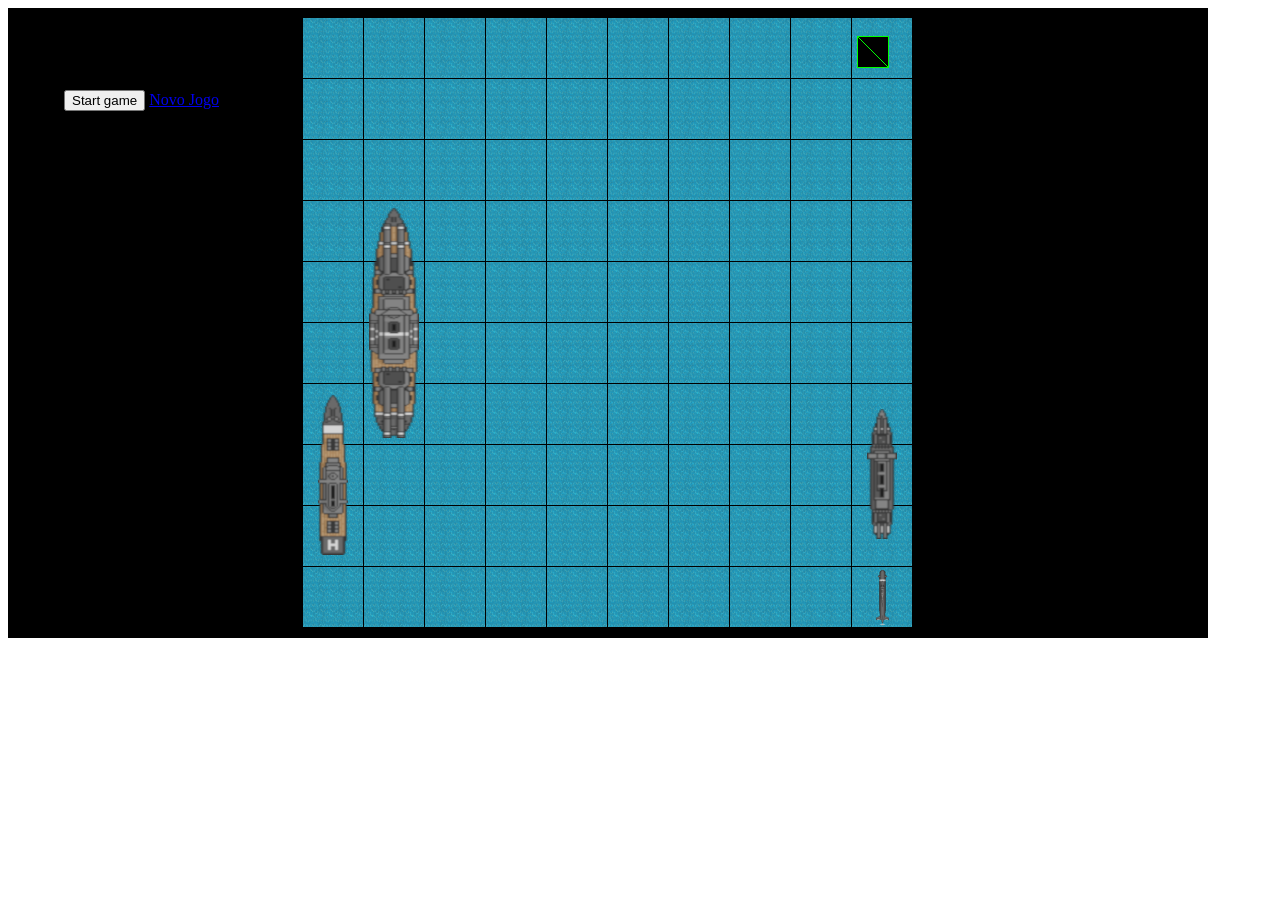
==== batalhaNaval.html @ a9f99415 "Código Rodando - Chupa" ====
<!DOCTYPE html>
<html lang="en" dir="ltr">
  <head>
    <meta charset="utf-8">
    <title>Batalha</title>
    <style type="text/css">
      #posicionar{position:absolute; top:10%; left:5%;}

    </style>
  </head>
  <script type="text/javascript" src = "phaser.min.js"></script>
  <body>
  <script type="text/javascript" src= "engine.js"></script>
    <div id="posicionar">
      <button type="button">Start game</button>
      <a href="#" class="myButton">Novo Jogo</a>
    </div>
  </body>
</html>
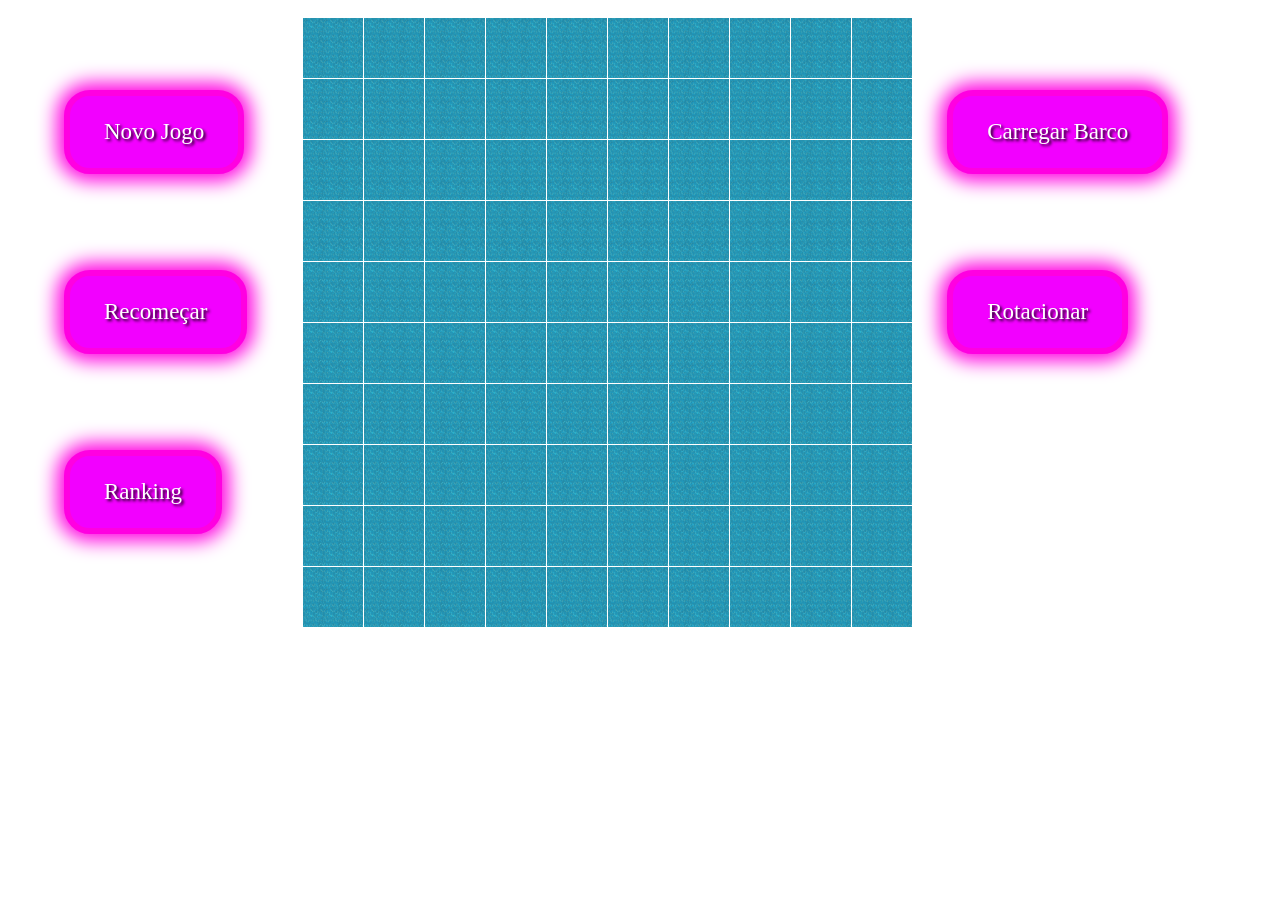
==== commit cde4a97d: "Atts" ====
--- a/batalhaNaval.html
+++ b/batalhaNaval.html
@@ -5,15 +5,38 @@
     <title>Batalha</title>
     <style type="text/css">
       #posicionar{position:absolute; top:10%; left:5%;}
-
     </style>
+    <style type="text/css">
+      #posicionar1{position:absolute; top:30%; left:5%;}
+    </style>
+    <style type="text/css">
+      #posicionar2{position:absolute; top:50%; left:5%;}
+    </style>
+    <style type="text/css">
+      #posicionar3{position:absolute; top:10%; left:74%;}
+    </style>
+    <style type="text/css">
+      #posicionar4{position:absolute; top:30%; left:74%;}
+    </style>
+      <link rel="stylesheet" type="text/css" href="batalhaNaval.css">
   </head>
   <script type="text/javascript" src = "phaser.min.js"></script>
   <body>
   <script type="text/javascript" src= "engine.js"></script>
     <div id="posicionar">
-      <button type="button">Start game</button>
-      <a href="#" class="myButton">Novo Jogo</a>
+      <button class="myButton" onclick="iniciar()">Novo Jogo</button>
+    </div>
+    <div id="posicionar1">
+      <button class="myButton" onclick="reiniciar()">Recomeçar</button>
+    </div>
+    <div id="posicionar2">
+      <button class="myButton" onclick="ranking()">Ranking</button>
+    </div>
+    <div id="posicionar3">
+      <button class="myButton" onclick="carregarBarco()">Carregar Barco</button>
+    </div>
+    <div id="posicionar4">
+      <button class="myButton" onclick="rotacionar()">Rotacionar</button>
     </div>
   </body>
 </html>
--- a/batalhaNaval.css
+++ b/batalhaNaval.css
@@ -0,0 +1,130 @@
+.myButton {
+    box-shadow: 0px 0px 19px 7px #ff00e1;
+    background-color:#f200ff;
+    border-radius:26px;
+    border:6px solid #ff00e1;
+    display:inline-block;
+    cursor:pointer;
+    color:#ffffff;
+    font-family:Trebuchet MS;
+    font-size:23px;
+    padding:23px 34px;
+    text-decoration:none;
+    text-shadow:2px 2px 3px #000000;
+}
+.myButton:hover {
+    background-color:#ff00ee;
+}
+.myButton:active {
+    position:relative;
+    top:1px;
+}
+ .clearfix:after {
+     content: ".";
+     display:block;
+     height:0;
+     font-size:0;
+     clear:both;
+     visibility:hidden;
+ }
+.clearfix {
+    display:inline-block;
+}
+* html .clearfix {
+    height:1%;
+}
+.clearfix {
+    display:block;
+}
+.Blue_panel_with_menu {
+    margin:0 0 4px 0;
+    padding:0;
+    display:block;
+    position:relative;
+    width:200px;
+}
+.Blue_panel_with_menu h2 {
+    background:url(images/blue_panle_w_m_panel_box_h_tr.gif) no-repeat left top;
+    margin:0;
+    padding:0 0 0 30px;
+    font-size:14px;
+    color:#ffffff;
+    font-weight:normal;
+}
+.Blue_panel_with_menu h2 span {
+    background:url(images/blue_panle_w_m_panel_box_h_tr.gif) no-repeat right top;
+    display:block;
+    padding:8px 0 8px 0px;
+}
+.Blue_panel_with_menu h2:after {
+    content: ";quot;.";
+display:block;
+    height:0;
+    clear:both;
+    visibility:hidden;
+}
+.Blue_panel_with_menu h2 {
+    display:inline-block;
+}
+.Blue_panel_with_menu h2 {
+    height:1%;
+}
+.Blue_panel_with_menu h2 {
+    display:block;
+}
+.Blue_panel_with_menu .panel_blue_container {
+    border:solid 1px #adadad;
+    border-width:0 1px 1px 1px;
+    padding:2px 0 0px 0;
+}
+.Blue_panel_with_menu .bl {
+    position:absolute;
+    display:block;
+    width:3px;
+    height:3px;
+    background:url(images/blue_panle_w_m_panel_box_bl.gif) no-repeat left top;
+    left:0;
+    bottom:0px;
+    _bottom:-1px;
+    font-size:0px;
+}
+.Blue_panel_with_menu .br {
+    position:absolute;
+    display:block;
+    width:3px;
+    height:3px;
+    background:url(images/blue_panle_w_m_panel_box_br.gif) no-repeat right top;
+    right:0;
+    bottom:0px;
+    _bottom:-1px;
+    font-size:0px;
+    line-height:0
+}
+.Blue_panel_with_menu .left_navigation {
+    margin:0;
+    padding:0 5px 20px 5px;
+    list-style:none;
+}
+.Blue_panel_with_menu .left_navigation li {
+    padding:8px 0;
+    background:url(images/blue_panle_w_m_left_menu_bdr_b.gif) repeat-x bottom;
+}
+.Blue_panel_with_menu .left_navigation li a {
+    background:url(images/blue_panle_w_m_left_menu_arrow.gif) no-repeat 10px 4px;
+    padding:0 0 0 25px;
+    text-decoration:none;
+    color:#464646;
+    display:block;
+    font-size:14px;
+}
+.Blue_panel_with_menu .left_navigation li a:hover {
+    text-decoration:underline;
+    color:#000;
+    background-image:url(images/blue_panle_w_m_left_menu_arrow_h.gif)
+}
+.Blue_panel_with_menu .left_navigation li a.active {
+    text-decoration:none;
+    color:#000;
+    background-image:url(images/blue_panle_w_m_left_menu_arrow_h.gif);
+    font-weight:bold;
+}
